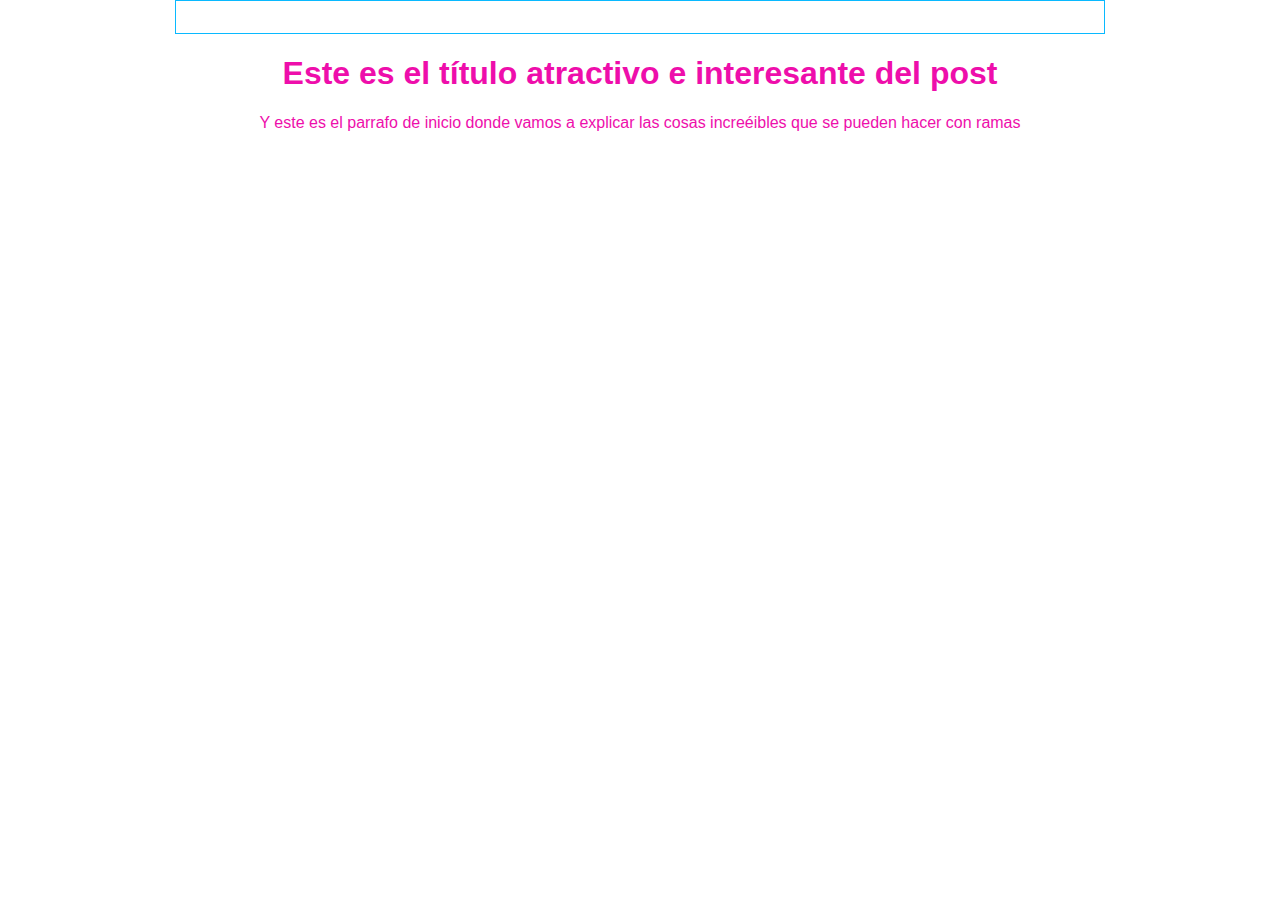
==== blogpost.html @ 4ced01d9 "cabecera" ====
<html>
    <head>
        <title>El titulo del post</title>
        <link rel="stylesheet" href="css/estilos.css" />
    </head>
    <body>
        <div id="container">
            </div>
            <div id="post">
                <h1>Este es el título atractivo e interesante del post</h1>
                <p>Y este es el parrafo de inicio donde vamos a explicar las cosas increéibles que se pueden hacer con ramas</p>
            </div>
        </div>
    </body>
</html>
---- css/estilos.css ----
body
{
    color: rgb(238, 14, 171);
    text-align: center;
    font-family: "Arial";
    font-size: 16px;
    margin: 0;
    padding: 0;
}
#container
{
    width: 70%;
    padding: 1em;
    text-align: left;
    border: 1px solid rgb(9, 185, 255);
    margin: 0 auto;
}

#container h1
{
    font-size: 20px;
}
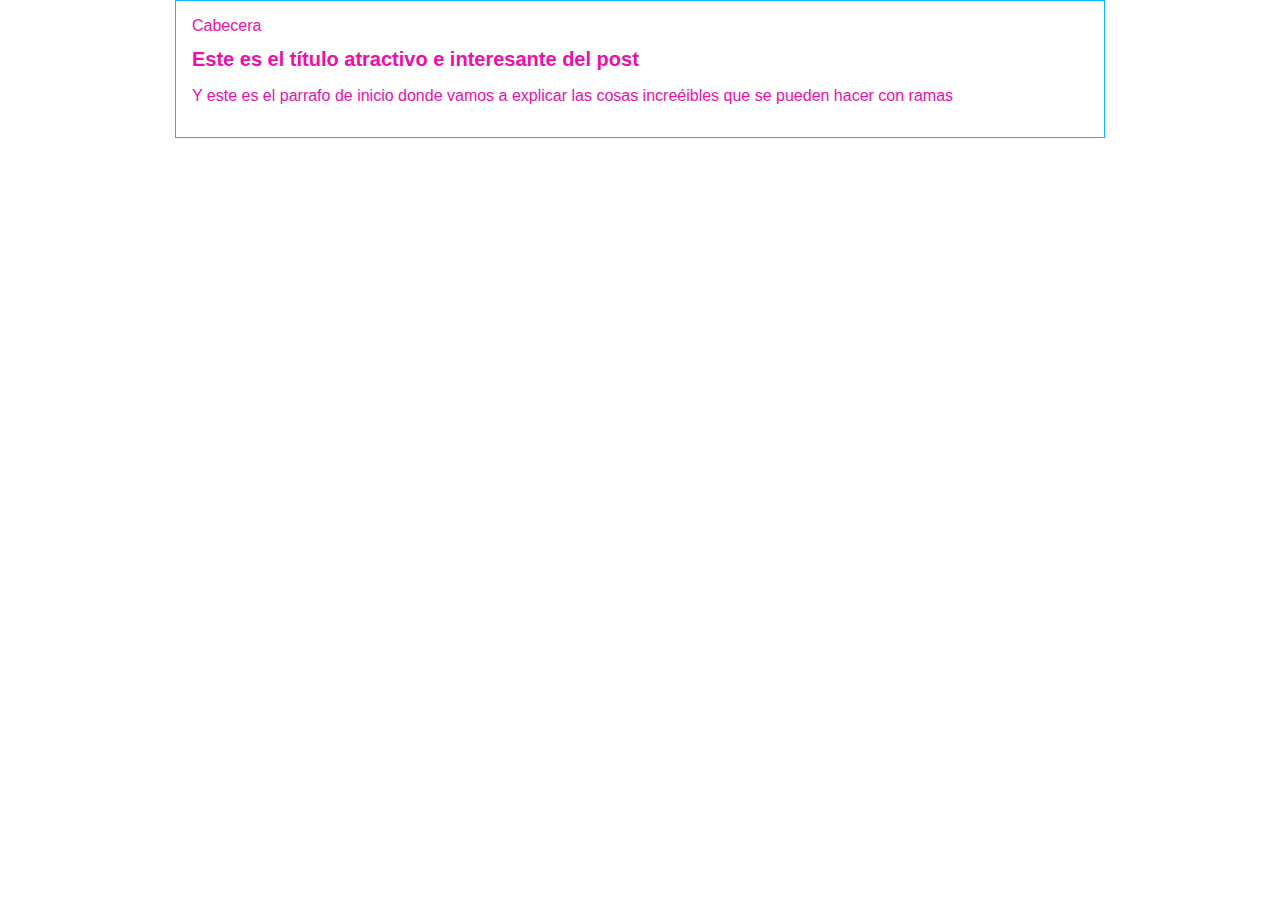
==== commit 84258145: "cabecera2" ====
--- a/blogpost.html
+++ b/blogpost.html
@@ -5,6 +5,8 @@
     </head>
     <body>
         <div id="container">
+            <div id="cabecera">
+                Cabecera
             </div>
             <div id="post">
                 <h1>Este es el título atractivo e interesante del post</h1>
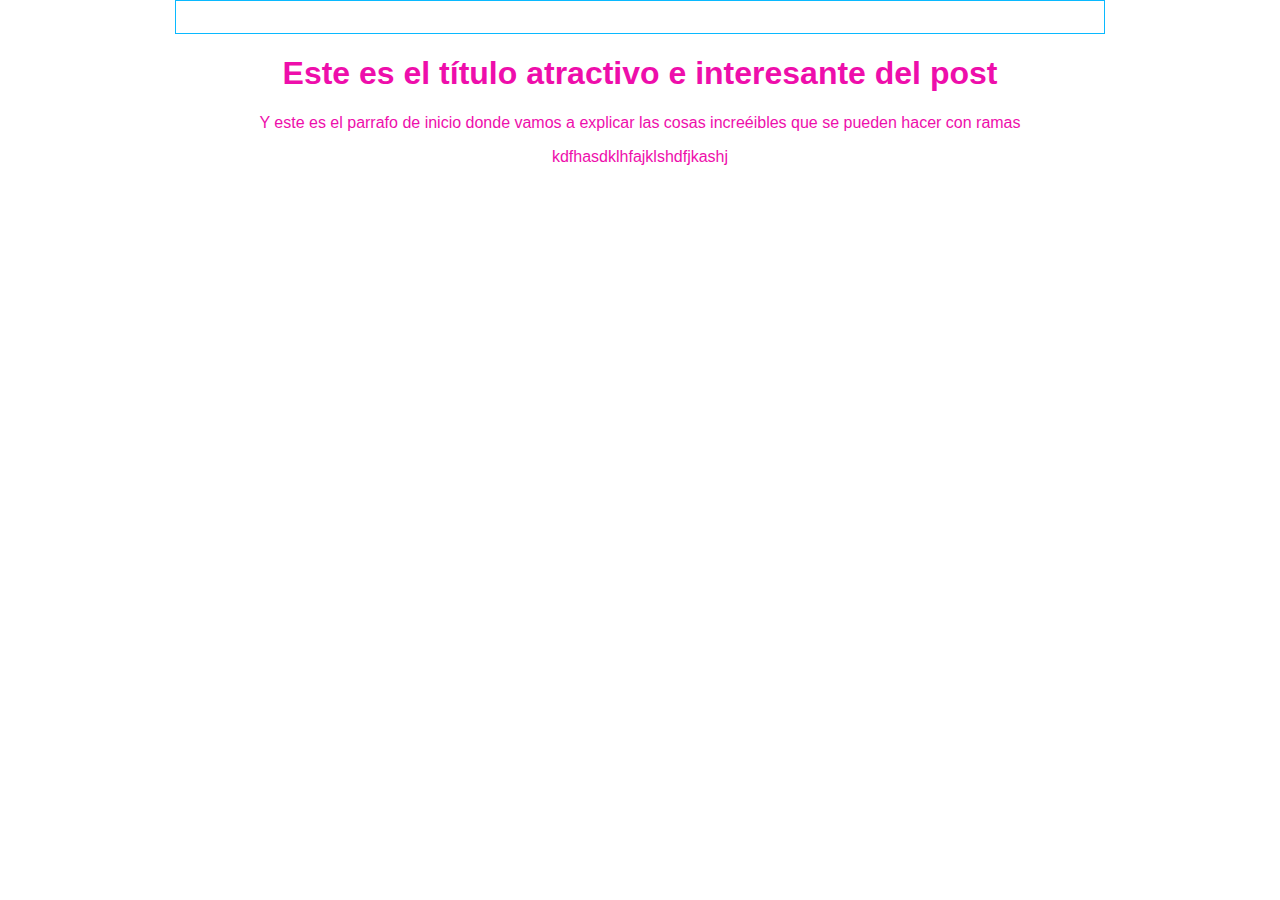
==== commit 7ea94162: "Mater" ====
--- a/blogpost.html
+++ b/blogpost.html
@@ -5,12 +5,11 @@
     </head>
     <body>
         <div id="container">
-            <div id="cabecera">
-                Cabecera
             </div>
             <div id="post">
                 <h1>Este es el título atractivo e interesante del post</h1>
                 <p>Y este es el parrafo de inicio donde vamos a explicar las cosas increéibles que se pueden hacer con ramas</p>
+                <p>kdfhasdklhfajklshdfjkashj</p>
             </div>
         </div>
     </body>
--- a/css/estilos.css
+++ b/css/estilos.css
@@ -6,6 +6,14 @@
     font-size: 16px;
     margin: 0;
     padding: 0;
+}
+
+#cabecera{
+    color: chartreuse;
+    background: greenyellow;
+    font-weight: bold;
+    margin: 0;
+    padding: 0.5px;
 }
 #container
 {
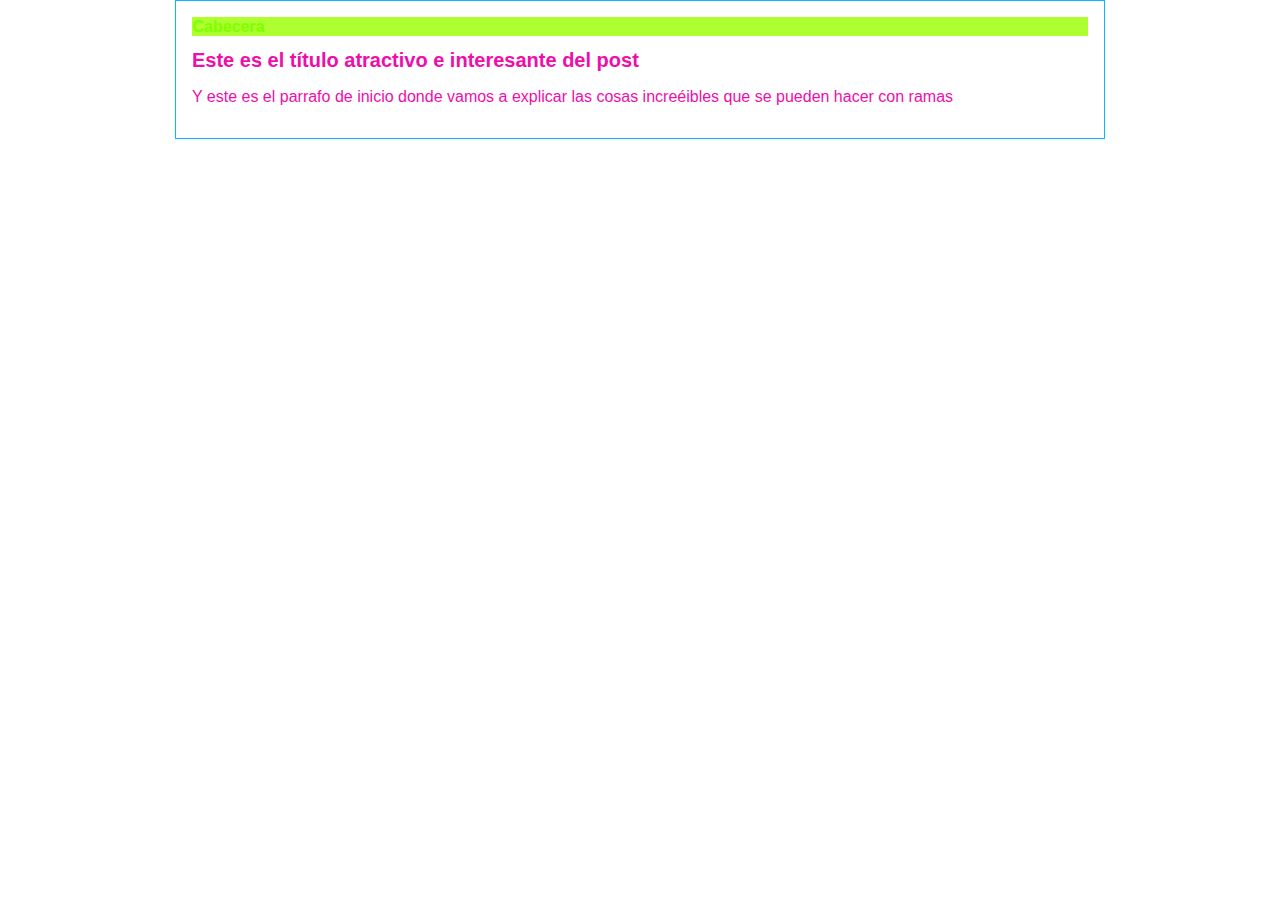
==== commit b439410e: "Hola" ====
--- a/blogpost.html
+++ b/blogpost.html
@@ -5,11 +5,12 @@
     </head>
     <body>
         <div id="container">
+            <div id="cabecera">
+                Cabecera
             </div>
             <div id="post">
                 <h1>Este es el título atractivo e interesante del post</h1>
                 <p>Y este es el parrafo de inicio donde vamos a explicar las cosas increéibles que se pueden hacer con ramas</p>
-                <p>kdfhasdklhfajklshdfjkashj</p>
             </div>
         </div>
     </body>
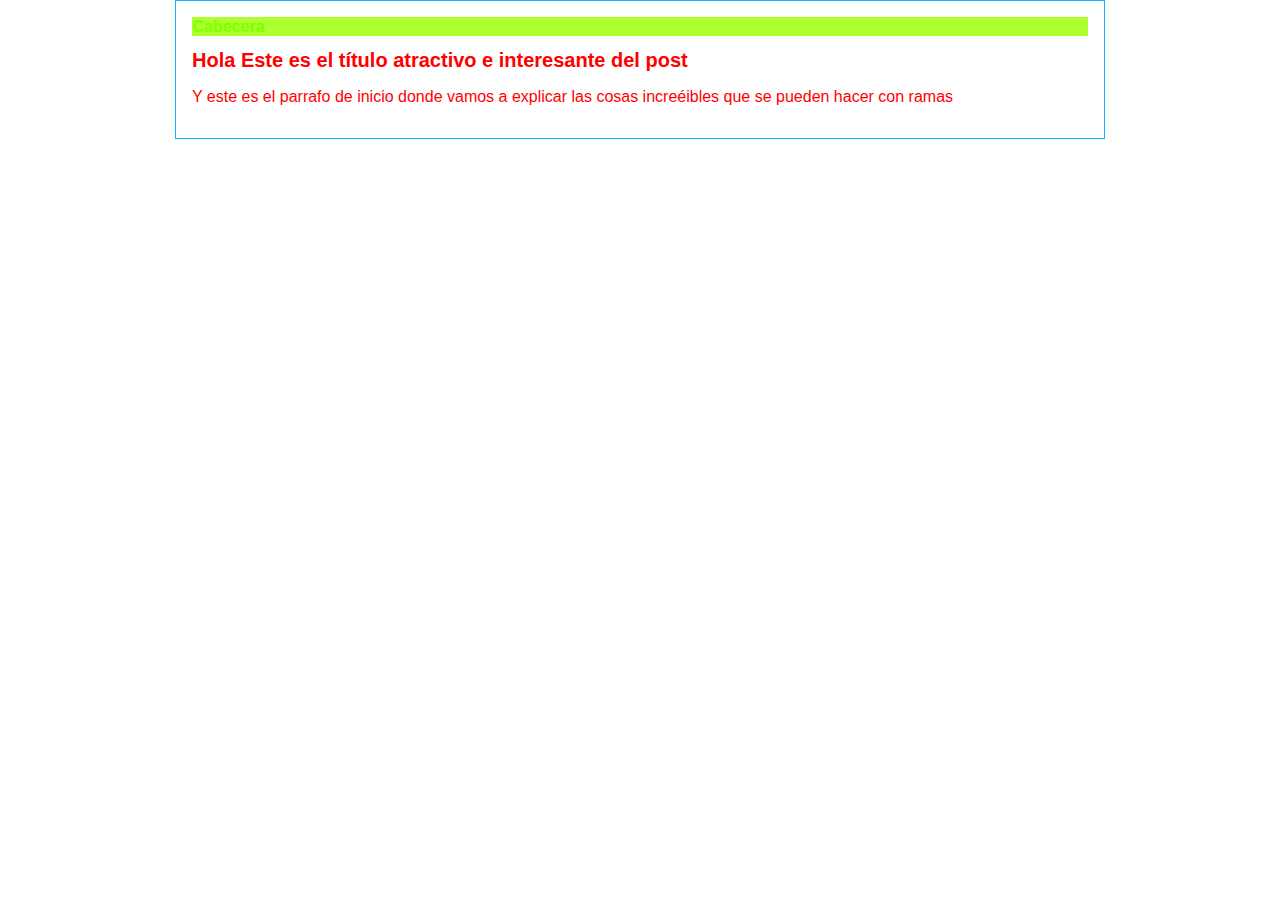
==== commit c0fa3c1e: "Pruebas" ====
--- a/blogpost.html
+++ b/blogpost.html
@@ -9,7 +9,7 @@
                 Cabecera
             </div>
             <div id="post">
-                <h1>Este es el título atractivo e interesante del post</h1>
+                <h1>Hola Este es el título atractivo e interesante del post</h1>
                 <p>Y este es el parrafo de inicio donde vamos a explicar las cosas increéibles que se pueden hacer con ramas</p>
             </div>
         </div>
--- a/css/estilos.css
+++ b/css/estilos.css
@@ -1,6 +1,6 @@
 body
 {
-    color: rgb(238, 14, 171);
+    color: red;
     text-align: center;
     font-family: "Arial";
     font-size: 16px;
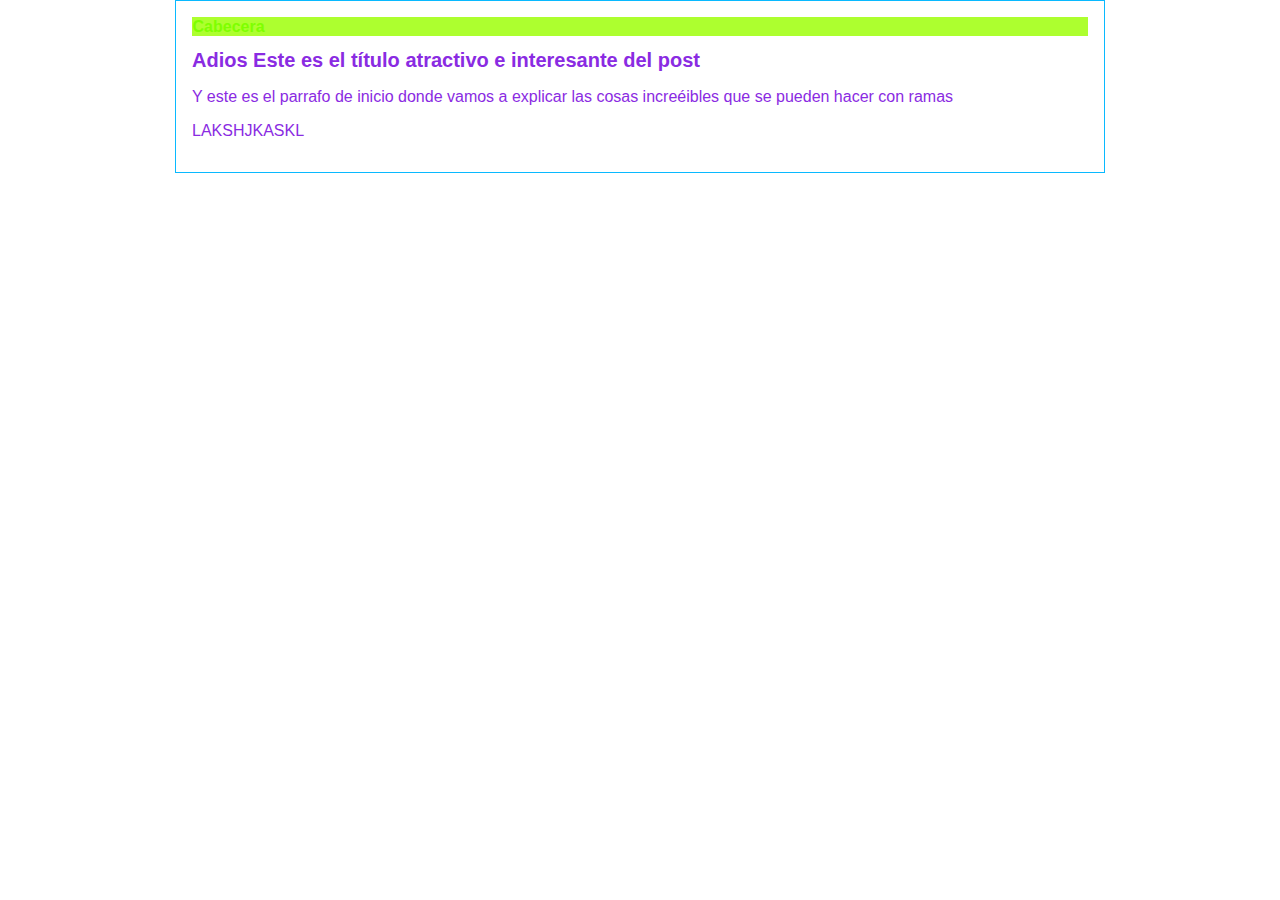
==== commit 6dc62c58: "segundo cambio" ====
--- a/blogpost.html
+++ b/blogpost.html
@@ -9,8 +9,9 @@
                 Cabecera
             </div>
             <div id="post">
-                <h1>Hola Este es el título atractivo e interesante del post</h1>
+                <h1>Adios Este es el título atractivo e interesante del post</h1>
                 <p>Y este es el parrafo de inicio donde vamos a explicar las cosas increéibles que se pueden hacer con ramas</p>
+                <p>LAKSHJKASKL</p>
             </div>
         </div>
     </body>
--- a/css/estilos.css
+++ b/css/estilos.css
@@ -1,6 +1,6 @@
 body
 {
-    color: red;
+    color: blueviolet;
     text-align: center;
     font-family: "Arial";
     font-size: 16px;
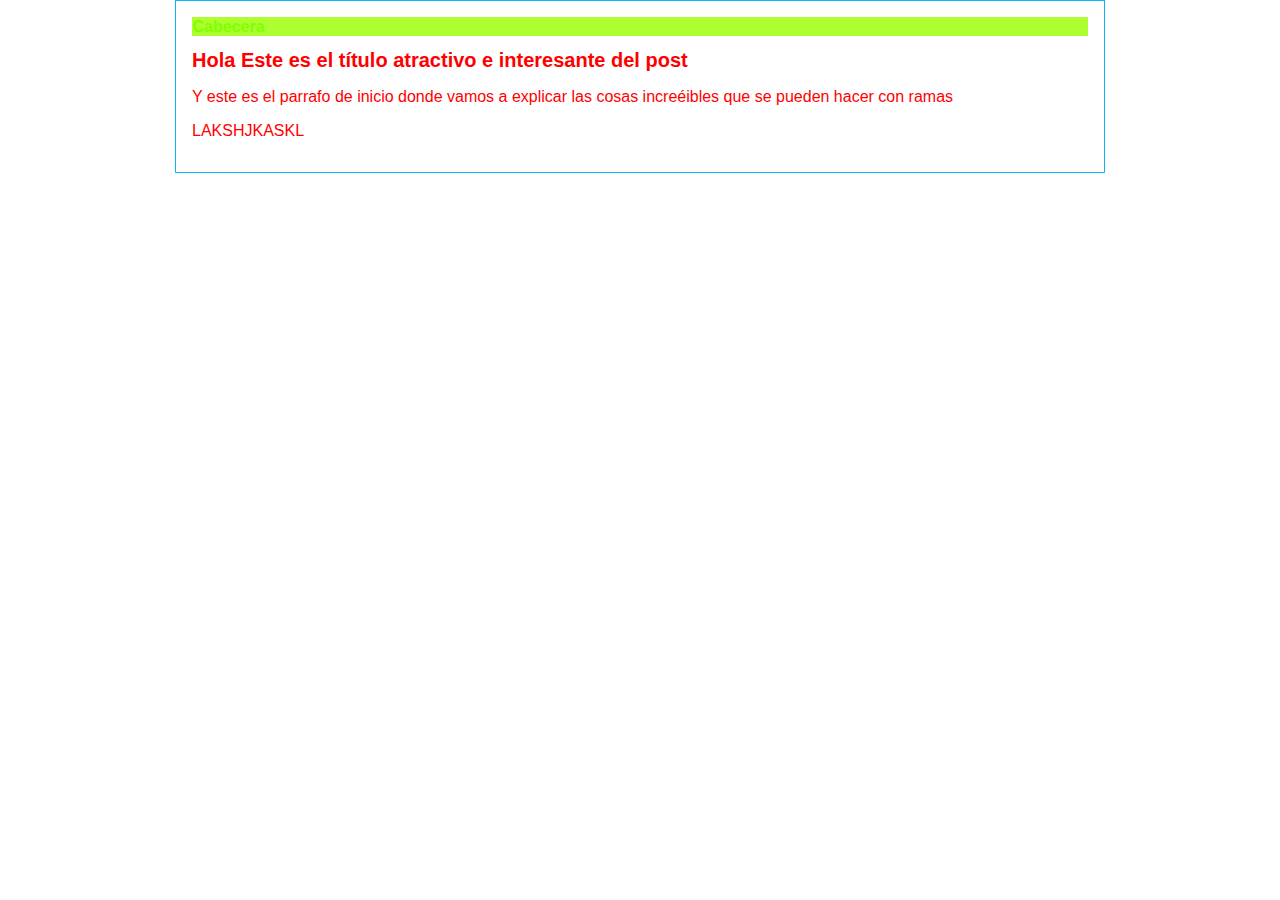
==== commit db19c8d3: "Aceptar cambios" ====
--- a/blogpost.html
+++ b/blogpost.html
@@ -9,7 +9,7 @@
                 Cabecera
             </div>
             <div id="post">
-                <h1>Adios Este es el título atractivo e interesante del post</h1>
+                <h1>Hola Este es el título atractivo e interesante del post</h1>
                 <p>Y este es el parrafo de inicio donde vamos a explicar las cosas increéibles que se pueden hacer con ramas</p>
                 <p>LAKSHJKASKL</p>
             </div>
--- a/css/estilos.css
+++ b/css/estilos.css
@@ -1,6 +1,6 @@
 body
 {
-    color: blueviolet;
+    color: red;
     text-align: center;
     font-family: "Arial";
     font-size: 16px;
